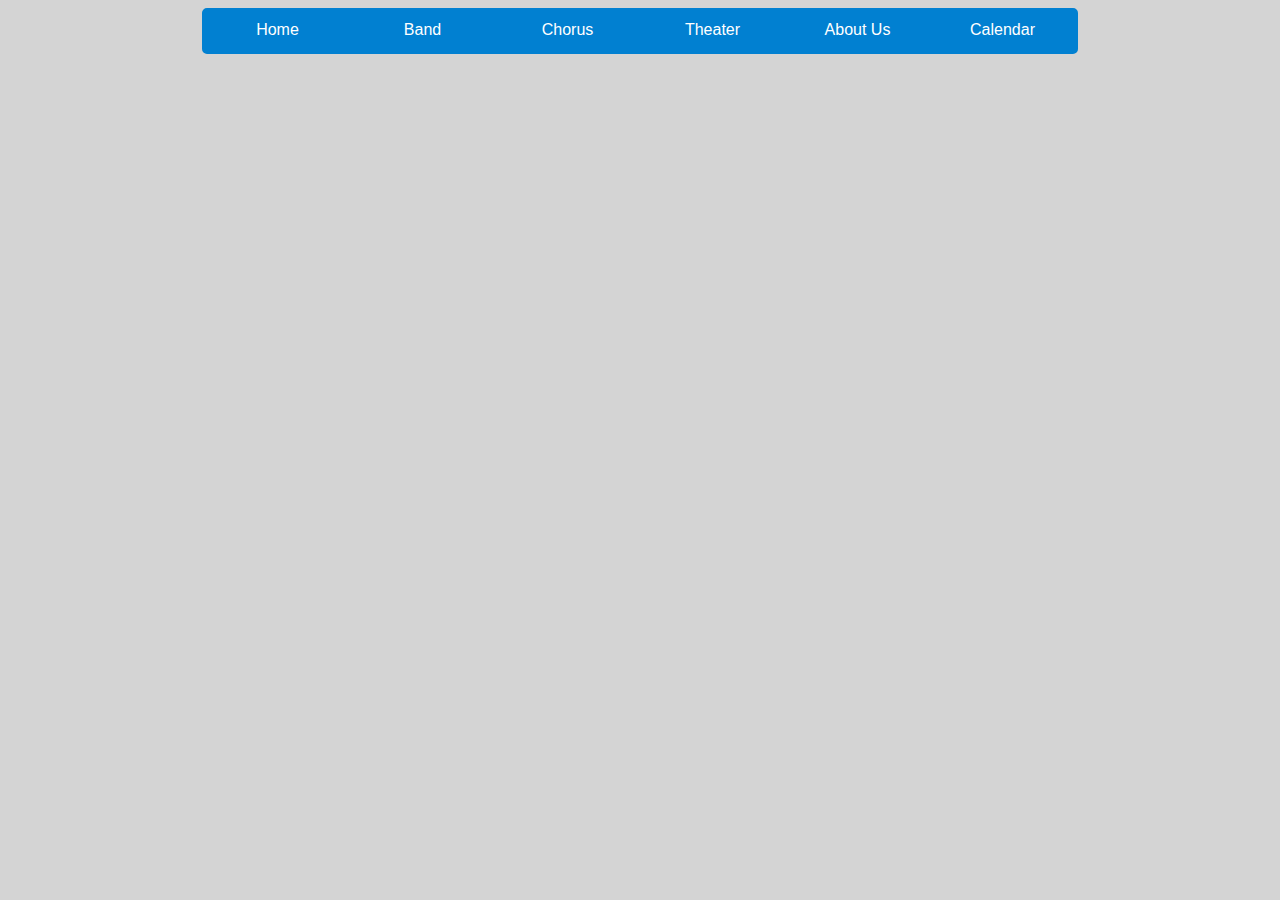
==== calendar.html @ 5e36f60d "Work Added In" ====
<!DOCTYPE html>
<html>
  <head>
    <title>Calendar</title>
    <link rel="stylesheet" type="text/css" href="main.css">
    <link rel="icon" href="icon.jpg">
  </head>
  <body>
    <div id="nav-bar">
      <a class="nav-item" href="home.html">Home</a>
      <a class="nav-item" href="band.html">Band</a>
      <a class="nav-item" href="chorus.html">Chorus</a>
      <a class="nav-item" href="theater.html">Theater</a>
      <a class="nav-item" href="about_us.html">About Us</a>
      <a class="nav-item" href="calendar.html">Calendar</a>
    </div>
  </body>
</html>
---- main.css ----
* {
  font-family: sans-serif;
  background-color: #D4D4D4;
}

#main {
  width: 876px;
  height: 802px;
  margin: auto;
  margin-top: 20px;
}

.clearfix {
  overflow: auto;
}

#nav-bar {
  font-size: 0px;
  border: 3px solid #0180D1;
  width: 870px;
  position: relative;
  margin-bottom: 10px;
  margin: auto;
  border-radius: 5px;
}

a.nav-item:link, a.nav-item:visited {
  font-size: 16px;
  background-color: #0180D1;
  color: white;
  width: 125px;
  height: 20px;
  padding: 10px;
  text-align: center;
  text-decoration: none;
  display: inline-block;
  margin: 0px 0px 0px 0px;
}

a.nav-item:hover, a.nav-item:active {
  background-color: #008EE8;
}

#left-sidebar {
  float: left;
}

#right-sidebar {
  float: right;
}

.sidebar {

}

.sidebar-header {
  width: 225px;
  text-align: center;
  padding: 10px;
  background-color: #0180D1;
  color: white;
  border-top-left-radius: 5px;
  border-top-right-radius: 5px;
}

.sidebar-footer {
  height: 10px;
  background-color: #0180D1;
  border-bottom-left-radius: 5px;
  border-bottom-right-radius: 5px;
}

a.quicklink:link, a.quicklink:visited {
  color: black;
  text-decoration: none;
}

a.quicklink:hover, a.quicklink:active {
  text-decoration: underline;
  color: #0180D1;
}

ul.quicklinks li {
  padding: 5px;
}

#slideshow {
  float: right;
  margin-left: 10px;
  width: 591px;
}

#slideshow-header {
  background-color: #0180D1;
  color: white;
  border-top-left-radius: 5px;
  border-top-right-radius: 5px;
  padding: 10px;
  text-align: center;
}

#slideshow-body {
  background-color: red;
  height: 333px;
}

#slideshow-footer {
  height: 10px;
  border-bottom-left-radius: 5px;
  border-bottom-right-radius: 5px;
  background-color: #0180D1;
}

#footer {
  position: relative;
  bottom: -10px;
  text-align: center;
  background-color: #0180D1;
  height: 20px;
  padding: 10px;
  margin: 0px;
  color: white;
}
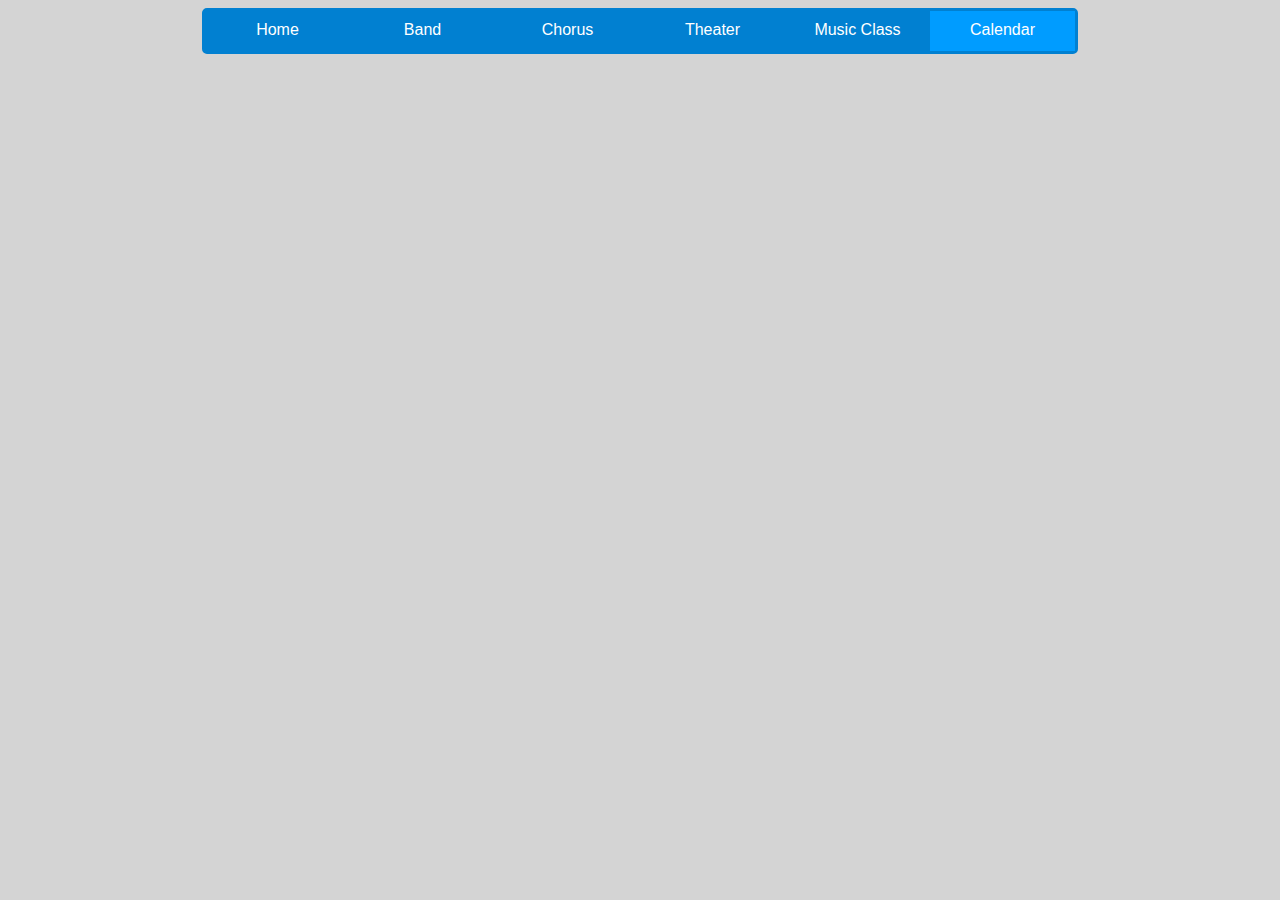
==== commit 2d2e2cc0: "Merge branch 'refs/heads/master' into Current-Dev" ====
--- a/calendar.html
+++ b/calendar.html
@@ -11,8 +11,8 @@
       <a class="nav-item" href="band.html">Band</a>
       <a class="nav-item" href="chorus.html">Chorus</a>
       <a class="nav-item" href="theater.html">Theater</a>
-      <a class="nav-item" href="about_us.html">About Us</a>
-      <a class="nav-item" href="calendar.html">Calendar</a>
+      <a class="nav-item" href="music_class.html">Music Class</a>
+      <a class="nav-item" href="calendar.html" style="background-color: #009CFF">Calendar</a>
     </div>
   </body>
 </html>
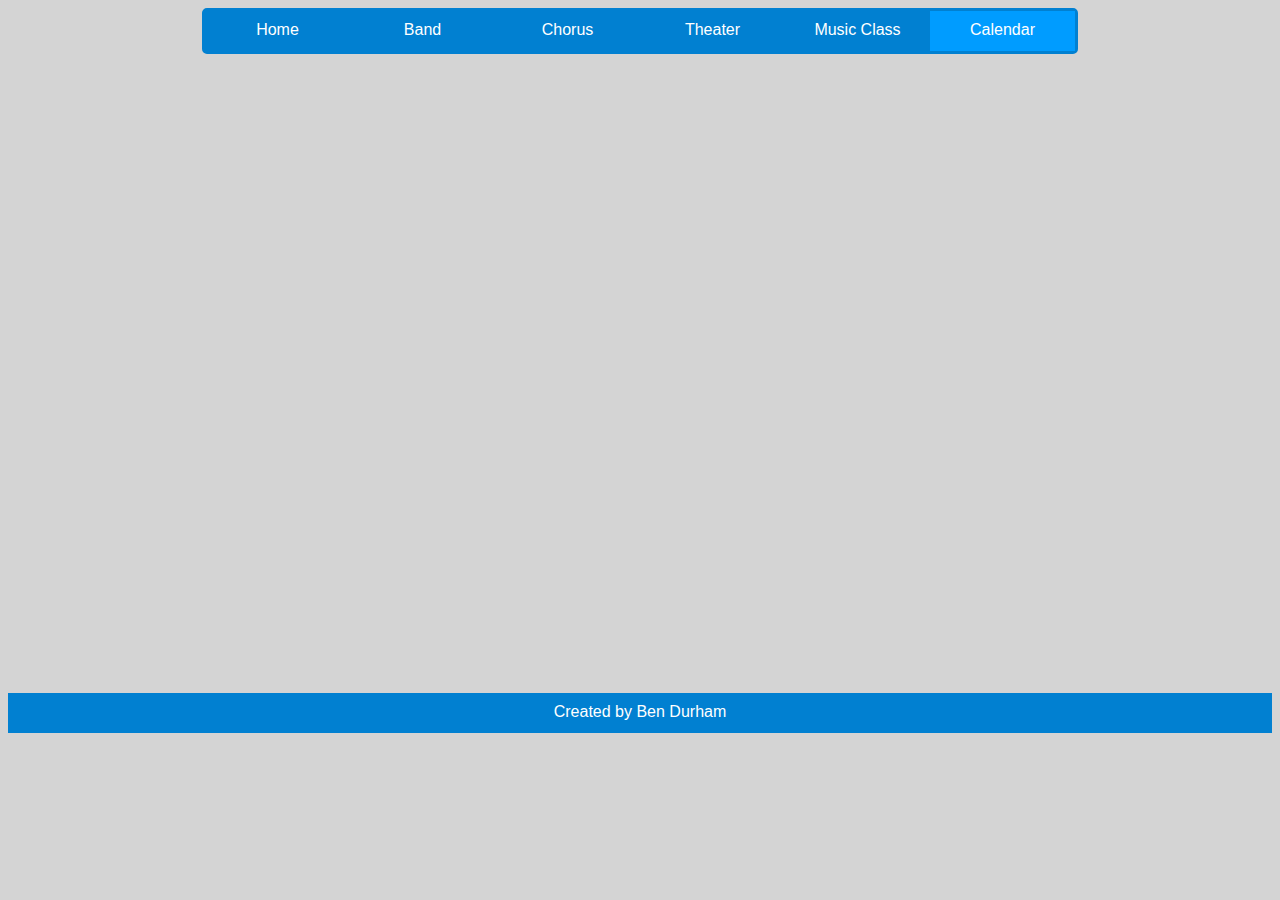
==== commit 1639475f: "Merge pull request #3 from bendurham441/Current-Dev" ====
--- a/calendar.html
+++ b/calendar.html
@@ -14,5 +14,7 @@
       <a class="nav-item" href="music_class.html">Music Class</a>
       <a class="nav-item" href="calendar.html" style="background-color: #009CFF">Calendar</a>
     </div>
+    <div style="text-align: center; margin-top: 25px;"><iframe src="https://calendar.google.com/calendar/embed?height=600&amp;wkst=1&amp;bgcolor=%23cccccc&amp;src=sdst.org_hkf3prmif2qjco8l7cdpa64k58%40group.calendar.google.com&amp;color=%238D6F47&amp;src=sdst.org_7jhf9g0n6v2c0vj9j2k8vurf7s%40group.calendar.google.com&amp;color=%23853104&amp;ctz=America%2FNew_York" style="border-width:0" width="800" height="600" frameborder="0" scrolling="no"></iframe></div>
+    <div id="footer">Created by Ben Durham</div>
   </body>
 </html>
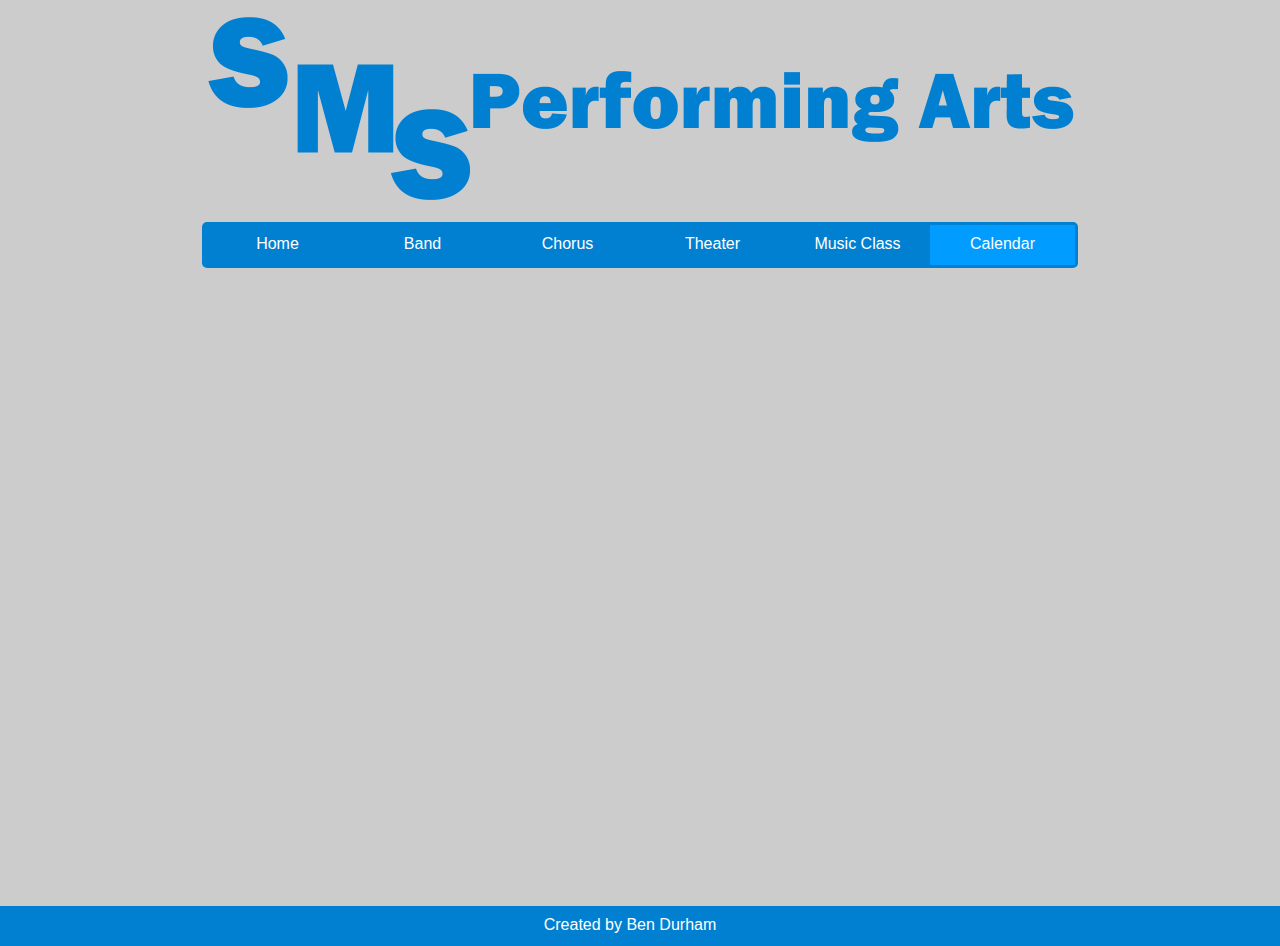
==== commit 29f82f02: "Many Fixes" ====
--- a/calendar.html
+++ b/calendar.html
@@ -3,11 +3,12 @@
   <head>
     <title>Calendar</title>
     <link rel="stylesheet" type="text/css" href="main.css">
-    <link rel="icon" href="icon.jpg">
+    <link rel="icon" href="favicon.ico">
   </head>
-  <body>
+  <body style="height: 930px;">
+    <div style="text-align: center;"><img src="images/logo.png" id="logo"/></div>
     <div id="nav-bar">
-      <a class="nav-item" href="home.html">Home</a>
+      <a class="nav-item" href="index.html">Home</a>
       <a class="nav-item" href="band.html">Band</a>
       <a class="nav-item" href="chorus.html">Chorus</a>
       <a class="nav-item" href="theater.html">Theater</a>
--- a/main.css
+++ b/main.css
@@ -1,6 +1,10 @@
 * {
   font-family: sans-serif;
-  background-color: #D4D4D4;
+  background-color: #CCCCCC;
+}
+
+#logo {
+  width: 876px;
 }
 
 #main {
@@ -8,6 +12,12 @@
   height: 802px;
   margin: auto;
   margin-top: 20px;
+  display: block;
+}
+
+html {
+    position: relative;
+    min-height: 100%;
 }
 
 .clearfix {
@@ -20,7 +30,7 @@
   width: 870px;
   position: relative;
   margin-bottom: 10px;
-  margin: auto;
+  margin: 10px auto 10px auto;
   border-radius: 5px;
 }
 
@@ -43,6 +53,8 @@
 
 #left-sidebar {
   float: left;
+  width: 225px;
+  position: absolute;
 }
 
 #right-sidebar {
@@ -68,6 +80,7 @@
   background-color: #0180D1;
   border-bottom-left-radius: 5px;
   border-bottom-right-radius: 5px;
+  width: 245px;
 }
 
 a.quicklink:link, a.quicklink:visited {
@@ -82,6 +95,14 @@
 
 ul.quicklinks li {
   padding: 5px;
+}
+
+#mask {
+  overflow: hidden;
+}
+
+#slider {
+  overflow: visible;
 }
 
 #slideshow {
@@ -100,8 +121,22 @@
 }
 
 #slideshow-body {
-  background-color: red;
+  width: 591px;
+  background-color: black;
   height: 333px;
+  position: relative;
+  overflow: hidden;
+}
+
+#slideshow-body figure {
+  position: absolute;
+  opacity: 0;
+  float: left;
+  margin: 0px;
+}
+
+#slideshow-body figure img {
+  width: 100%;
 }
 
 #slideshow-footer {
@@ -112,12 +147,86 @@
 }
 
 #footer {
-  position: relative;
-  bottom: -10px;
+  position: absolute;
+  bottom: 0;
+  left: 0;
   text-align: center;
   background-color: #0180D1;
   height: 20px;
   padding: 10px;
+  margin: 0px -20px 0px -20px;
+  color: white;
+  width: 100%;
+}
+
+#announce {
+  width: 591px;
+  float: right;
+  margin-left: 20px;
+  margin-top: 35px;
+}
+
+#announce-header {
+  background-color: #0180D1;
+  padding: 10px;
+  border-top-left-radius: 5px;
+  border-top-right-radius: 5px;
+  color: white;
+  text-align: center;
+}
+
+#announce-body {
+  height: 300px;
+  /*background-color: red;*/
+}
+
+#announce-footer {
+  height: 10px;
+  background-color: #0180D1;
+  border-bottom-left-radius: 5px;
+  border-bottom-right-radius: 5px;
+  margin-bottom: 50px;
+}
+
+li.announcement {
+  padding: 5px;
+  font-size: 20px;
+}
+
+.teacher-photo {
+  width: 245px;
+}
+
+h3 {
+  text-align: center;
+  text-decoration: underline;
+}
+
+
+.description {
+  line-height: 200%;
+  font-size: 25px;
+  padding: 0px 10px 0px 10px;
+  text-indent: 25px;
   margin: 0px;
-  color: white;
-}
+}
+
+.ed li {
+  font-weight: bold;
+
+}
+
+.ed {
+  text-align: center;
+}
+
+.divider {
+  width: 245px;
+  height: 10px;
+  background-color: #0180D1;
+  margin: 7px 0px 7px 0px;
+}
+
+ .bio {
+   text-indent: 10px;
+ }
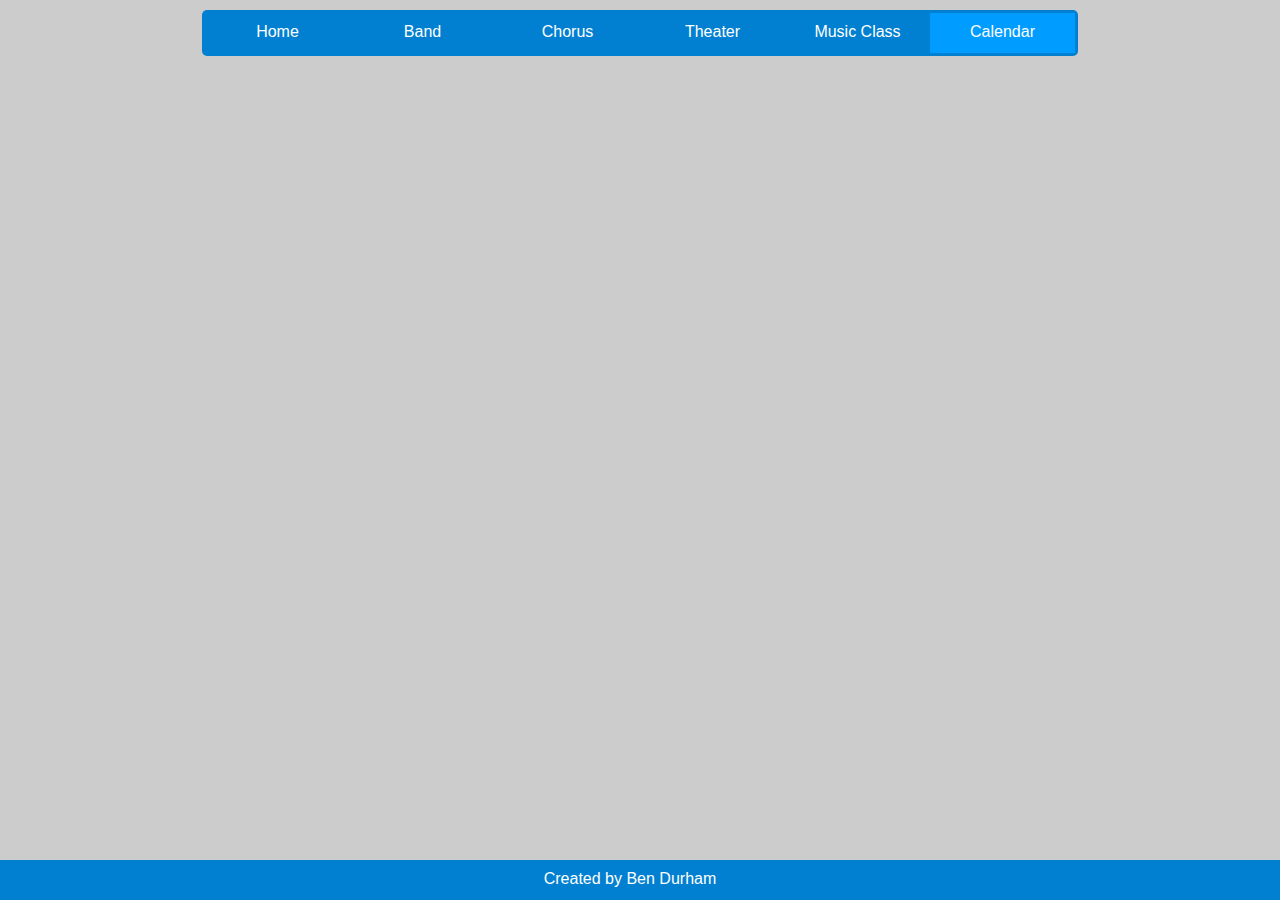
==== commit 3bd7d04a: "Merge remote-tracking branch 'refs/remotes/origin/Current-Dev'" ====
--- a/calendar.html
+++ b/calendar.html
@@ -3,12 +3,11 @@
   <head>
     <title>Calendar</title>
     <link rel="stylesheet" type="text/css" href="main.css">
-    <link rel="icon" href="favicon.ico">
+    <link rel="icon" href="icon.jpg">
   </head>
-  <body style="height: 930px;">
-    <div style="text-align: center;"><img src="images/logo.png" id="logo"/></div>
+  <body>
     <div id="nav-bar">
-      <a class="nav-item" href="index.html">Home</a>
+      <a class="nav-item" href="home.html">Home</a>
       <a class="nav-item" href="band.html">Band</a>
       <a class="nav-item" href="chorus.html">Chorus</a>
       <a class="nav-item" href="theater.html">Theater</a>
